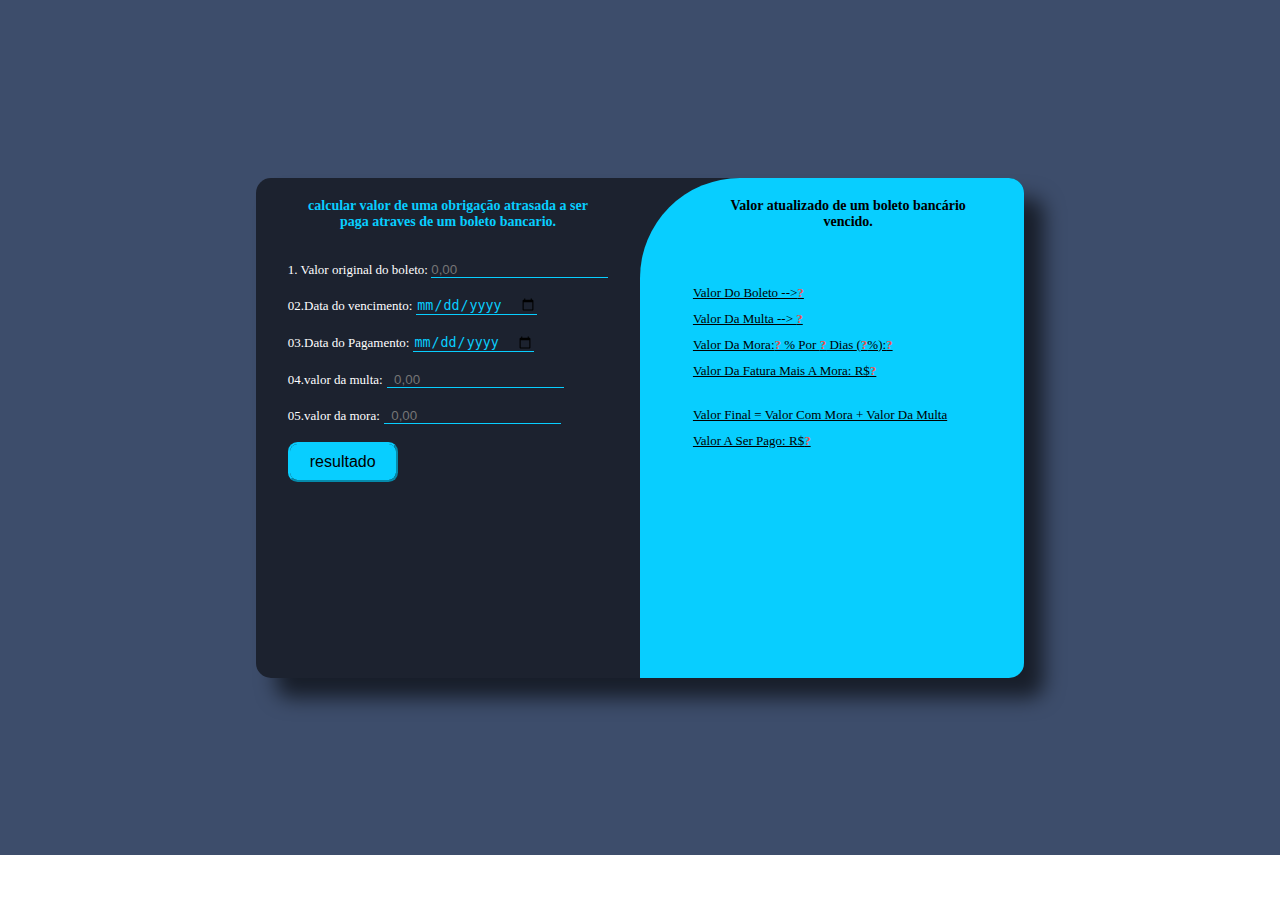
==== sistema-soma_juros-versão computador/index.html @ cea26d3b "Meus projetosJs" ====
<!DOCTYPE html>
<html lang="pt-BR">
<head>
    <meta charset="UTF-8">
    <meta name="viewport" content="width=device-width, initial-scale=1.0">
    <title>Calculo de juros 01</title>
    <link rel="stylesheet" type="text/css" href="style.css">
    
</head> 
<body>
      
<div class="contente">
   
        <div class="conteiner_01">
           <h2 class="titulo01">calcular valor de uma obrigação atrasada a ser paga atraves de um boleto bancario.</h2>
            <div action="valores de entrada">
                <!--01.Valor do boleto -->
                    
                <label for="label valor-boleto" class="label"> 1. Valor original do boleto: </label>
                <span><input name="valor-boleto" type="text" id="valorBole" class="input_valorbo" placeholder="0,00">
                       
                </span><br><br>

                <!--02.Data de vencimento-->
                <label class="label dataVencimento" for="valor boleto">02.Data do vencimento:</label>
                <span>
                    <input id="dataVenc" type="date" placeholder=""
                    name="data de vencimento" class="input_dataVenc" >
                </span><br><br>

                <!--Data de Pagamento-->
                <label class="label dataPagamento" for="valor boleto">03.Data do Pagamento:</label>
                <span>
                    <input id="dataPag" type="date" placeholder=""
                    name="data de pagamanto" class="input_dataPagamento">
                </span><br><br>
                
                <!--valor da multa-->
                <label class="label valorMulta" for="valor da multa">04.valor da multa:</label>
                <span>
                    <input id="valorMul" type="text" placeholder="  0,00"
                    name="valorDaMulta" class="input_valorMulta" >
                </span><br><br>

                <!--valor da mora-->
                <label class="label valorMora" for="valor da mora">05.valor da mora:</label>
                <span>
                    <input id="valorMor" type="text" placeholder="  0,00"
                    name="valorDaMora" class="input_valorMora" >
                </span><br><br>

               
                <button>resultado</button>
            </div>
            
        </div>
        
    <div class="cont conteiner_02">
        <div class="conteudo_saida">
            <h3 class="titulo02">Valor atualizado de um boleto bancário vencido.</h3>

            <p>Valor do boleto --><span class="s" id="vaBoleto">?</span></p><!--valor do boleto-->
            <p>Valor da multa --> <span class="s" id="vMulta">?</span></p><!--valor da multa-->
                
            <p>Valor da mora:<span class="s" id="vMora">?</span>  % por <span class="s" id="diasAtraso">?</span> dias <!--valor da mora mais a quantidade de dias que ta em atraso-->
            (<span class="s" id="qtd_JurosDias">?</span>%):<span class="s" id="vJ_emDinheiro">?</span>
            
            <p>Valor da fatura mais a mora: R$<span class="s" id="valorBoMo">?</span></p><br> 
            <p>Valor final = valor com mora + valor da multa</p>
            <p>Valor a ser pago: R$<span class="s" id="valorTotal">?</span></p> 
        </div>
           
    </div>

        <div class="fundo"></div>
            
</div>
<script src="../sistema-soma de juros/index.js"></script>
</body>
</html>
---- sistema-soma_juros-versão computador/style.css ----
*{
	margin: 0;
	padding: 0;
}
body{
	width: 100%;
	height: 95vh;
}

.contente{
	background-color: rgba(0, 21, 60, 0.761);
	width: 100%;
	height: 95vh;
	display: flex;
	align-items: center;
	justify-content: center;

}
.fundo{
	width: 60%;
	height: 500px;
	background-color: rgba(25, 29, 39, 0.891);
	position: absolute;
	border-radius: 15px;
	box-shadow: 20px 20px 20px rgba(0, 0, 0, 0.611);
}
.conteiner_01{
 display: flex;
 flex-direction: column;
 align-items: center;
 width: 30%;
 height: 500px;
 z-index: 2;
}
.conteiner_02{
 background-color: rgb(8, 206, 255);
 border-top-left-radius: 100px;
 width: 30%;
 height: 500px;
 z-index: 3;
 display: flex;
 flex-direction: column;
 align-items: center;
 border-bottom-right-radius: 15px;
 border-top-right-radius:    15px;
}

/*form entrada de dados*/
.input_valorbo,
.input_dataVenc,				
.input_dataPagamento,
.input_valorMulta,
.input_valorMora{
	border: none;
	border-bottom: 1px solid rgb(8, 206, 255);
	background-color: transparent;
	color: rgb(8, 206, 255);
}
.label{
	margin-top: 20px;
	color: #fff;
	font-size: 13px;
	text-align: center;
}
.titulo01{
	font-size: 14px;
	text-align: center;
	width: 80%;
	margin-bottom: 30px;
	margin-top: 20px;
	color: rgb(8, 206, 255);
}
button {
	box-sizing: border-box;
	-webkit-appearance: none;
	   -moz-appearance: none;
			appearance: none;
	background-color: transparent;
	border-radius: 0.6em;
	cursor: pointer;
	display: -webkit-box;
	display: -webkit-flex;  
	display: -ms-flexbox;
	display: flex;
	-webkit-align-self: center;
		-ms-flex-item-align: center;
			align-self: center;
	font-size: 1rem;
	font-weight: 400;
	line-height: 1;
	padding: 10px 20px;
	text-decoration: none;
	text-align: center;
	text-transform: initial;
	font-family: 'Montserrat', sans-serif;
	
  }
  button:hover, .btn:focus {
	color: rgb(8, 206, 255);
	outline: 0;
  }
  
 
  
  button {
	border-color: rgb(8, 206, 255);
	color: black;
	box-shadow: 0 0 40px 40px rgb(8, 206, 255) inset, 0 0 0 0 rgb(8, 206, 255);
	-webkit-transition: all 150ms ease-in-out;
	transition: all 150ms ease-in-out;
  }
  button:hover {
	box-shadow: 0 0 10px 0 rgb(8, 206, 255) inset, 0 0 10px 4px rgb(8, 206, 255);
  }

  /*estilização valores de saida*/
  .titulo02{
	font-size: 14px;
	text-align: center;
	width: 80%;
	margin-bottom: 55px;
	margin-top: 20px;
	margin-left: 50px;
	
  }
 .conteudo_saida{
	 margin-top: 0px;
 }
  p{
	  font-size: 13px;
	  text-transform: capitalize;
	  margin-bottom: 10px;
	  text-decoration: underline;
	  margin-left: 30px;
  }
 .s{
	 color: rgb(235, 83, 83);
	 font-weight: bold;
 }
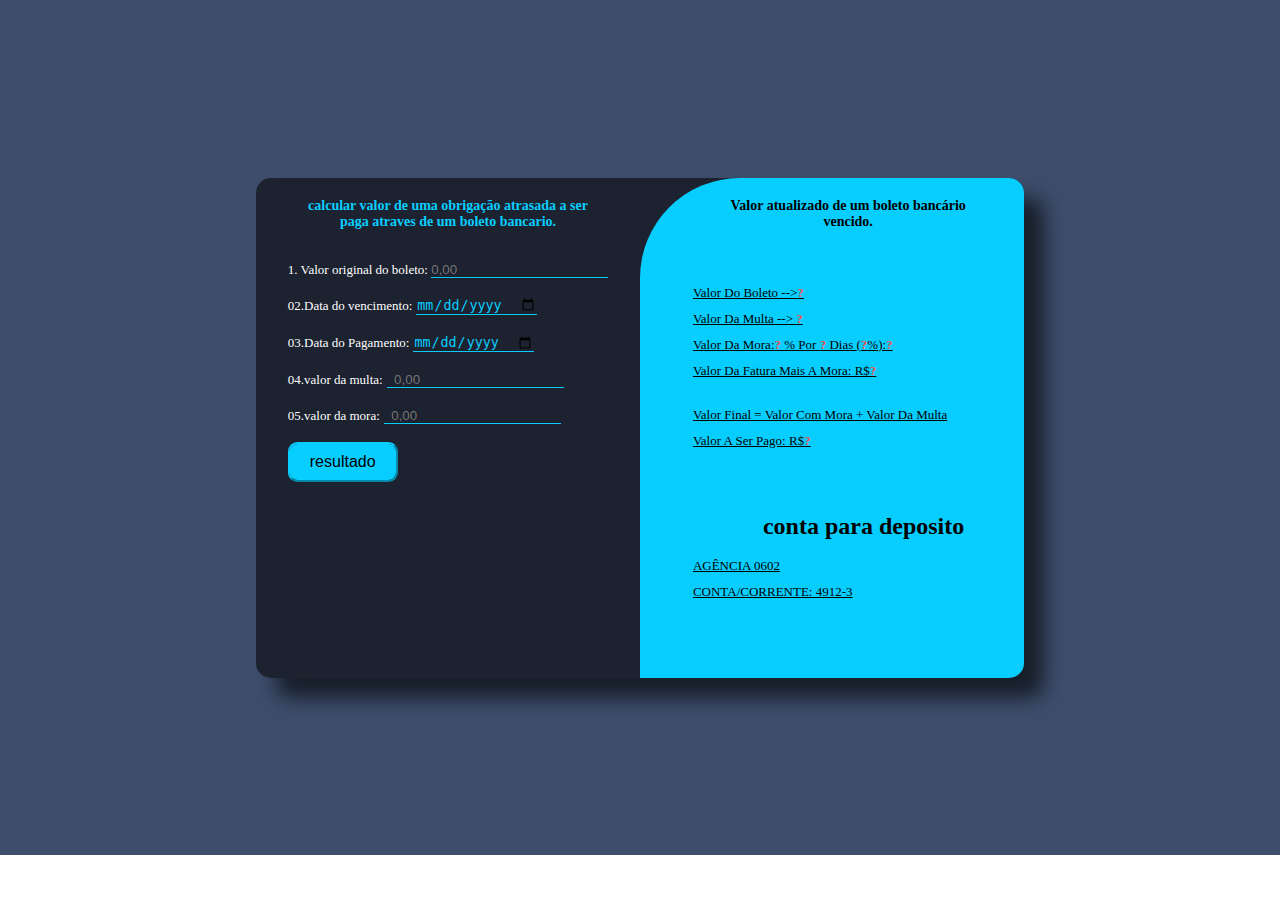
==== commit cb1d27f0: "adicionando a conta para deposito da empresa" ====
--- a/sistema-soma_juros-versão computador/index.html
+++ b/sistema-soma_juros-versão computador/index.html
@@ -67,7 +67,10 @@
             
             <p>Valor da fatura mais a mora: R$<span class="s" id="valorBoMo">?</span></p><br> 
             <p>Valor final = valor com mora + valor da multa</p>
-            <p>Valor a ser pago: R$<span class="s" id="valorTotal">?</span></p> 
+            <p>Valor a ser pago: R$<span class="s" id="valorTotal">?</span></p> <br><br><br>
+            <h2 style="margin-left: 100px;">conta para deposito</h2><br>
+            <p>AGÊNCIA 0602 </p>
+            <p>CONTA/CORRENTE: 4912-3 </p>
         </div>
            
     </div>
@@ -75,6 +78,6 @@
         <div class="fundo"></div>
             
 </div>
-<script src="../sistema-soma de juros/index.js"></script>
+<script src="../sistema-soma_juros-versão computador/index.js"></script>
 </body>
 </html>